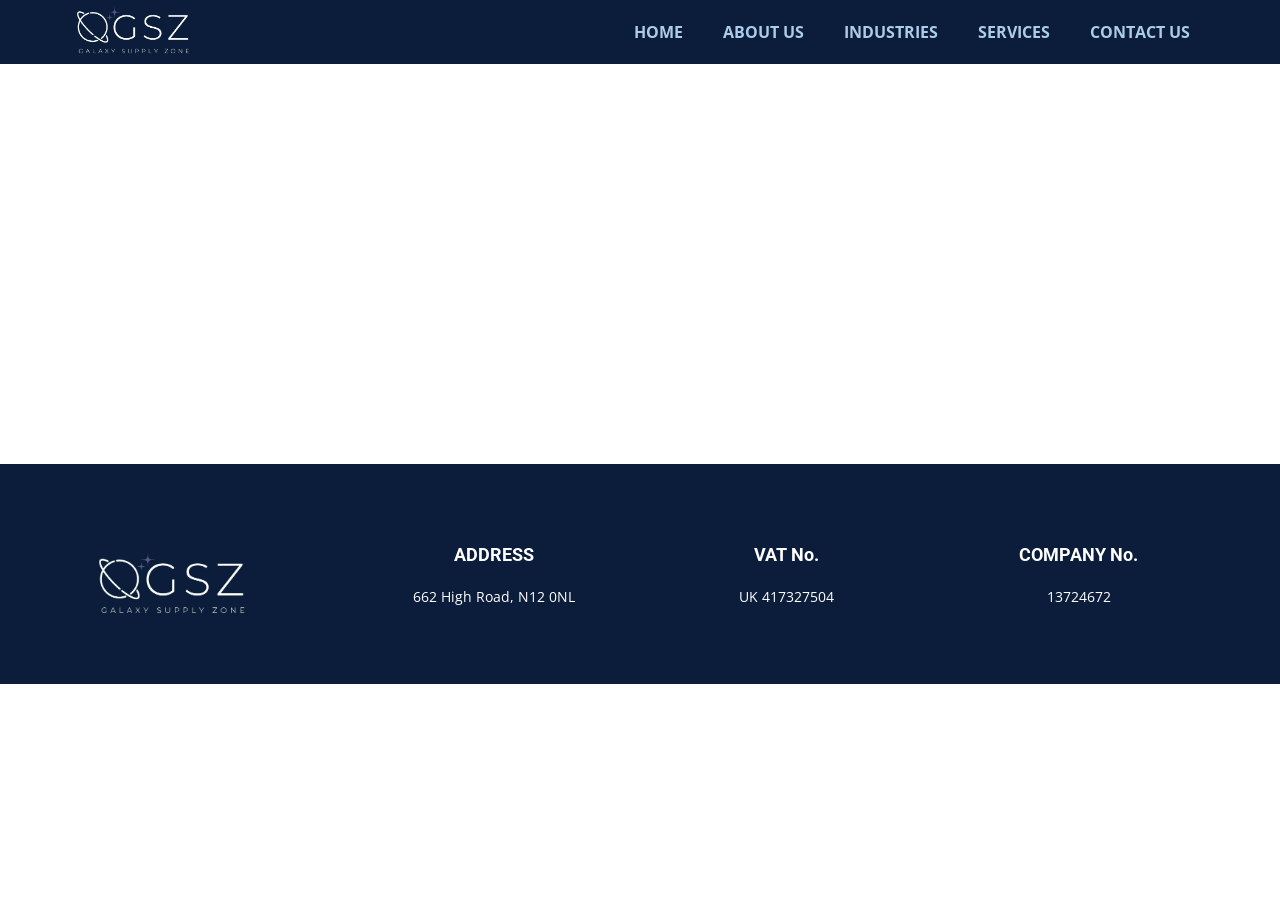
==== About.html @ 260c7884 "wip" ====
<!DOCTYPE html>
<html style="font-size: 16px;" lang="en"><head>
    <meta name="viewport" content="width=device-width, initial-scale=1.0">
    <meta charset="utf-8">
    <meta name="keywords" content="">
    <meta name="description" content="">
    <title>About</title>
    <link rel="stylesheet" href="nicepage.css" media="screen">
<link rel="stylesheet" href="About.css" media="screen">
    <script class="u-script" type="text/javascript" src="jquery.js" defer=""></script>
    <script class="u-script" type="text/javascript" src="nicepage.js" defer=""></script>
    <meta name="generator" content="Nicepage 7.8.18, nicepage.com">
    <link rel="icon" href="images/favicon.png">
    
    
    
    <link id="u-theme-google-font" rel="stylesheet" href="https://fonts.googleapis.com/css?family=Roboto:100,100i,300,300i,400,400i,500,500i,700,700i,900,900i|Open+Sans:300,300i,400,400i,500,500i,600,600i,700,700i,800,800i">
    <script type="application/ld+json">{
		"@context": "http://schema.org",
		"@type": "Organization",
		"name": "GALAXYSZ",
		"logo": "/images/logo-w.png"
}</script>
    <meta name="theme-color" content="#478ac9">
    <meta property="og:title" content="About">
    <meta property="og:description" content="">
    <meta property="og:type" content="website">
  <meta data-intl-tel-input-cdn-path="intlTelInput/"></head>
  <body data-path-to-root="/" data-include-products="false" class="u-body u-xl-mode" data-lang="en"><header class="u-clearfix u-custom-color-1 u-header u-sticky u-sticky-d73c u-header" id="header"><div class="u-clearfix u-sheet u-valign-middle u-sheet-1">
        <a href="#" class="u-image u-logo u-image-1" data-image-width="450" data-image-height="225">
          <img src="/images/logo-w.png" class="u-logo-image u-logo-image-1">
        </a>
        <nav class="u-menu u-menu-one-level u-offcanvas u-menu-1" role="navigation" aria-label="Menu navigation">
          <div class="menu-collapse" style="font-size: 1rem; letter-spacing: 0px; font-weight: 700; text-transform: uppercase;">
            <a class="u-button-style u-custom-left-right-menu-spacing u-custom-padding-bottom u-custom-text-active-color u-custom-text-color u-custom-text-hover-color u-custom-top-bottom-menu-spacing u-hamburger-link u-nav-link u-text-active-palette-1-base u-text-hover-palette-2-base" href="#" tabindex="-1" aria-label="Open menu" aria-controls="4d33">
              <svg class="u-svg-link" viewBox="0 0 24 24"><use xlink:href="#menu-hamburger"></use></svg>
              <svg class="u-svg-content" version="1.1" id="menu-hamburger" viewBox="0 0 16 16" x="0px" y="0px" xmlns:xlink="http://www.w3.org/1999/xlink" xmlns="http://www.w3.org/2000/svg"><g><rect y="1" width="16" height="2"></rect><rect y="7" width="16" height="2"></rect><rect y="13" width="16" height="2"></rect>
</g></svg>
            </a>
          </div>
          <div class="u-custom-menu u-nav-container">
            <ul class="u-nav u-unstyled u-nav-1" role="menubar"><li role="none" class="u-nav-item"><a role="menuitem" class="u-button-style u-nav-link u-text-active-white u-text-hover-custom-color-3 u-text-palette-1-light-2" href="/" style="padding: 10px 20px;">HOME</a>
</li><li role="none" class="u-nav-item"><a tabindex="-1" role="menuitem" class="u-button-style u-nav-link u-text-active-white u-text-hover-custom-color-3 u-text-palette-1-light-2" href="/#sec-b544" data-page-id="429419925" style="padding: 10px 20px;">ABOUT US</a>
</li><li role="none" class="u-nav-item"><a tabindex="-1" role="menuitem" class="u-button-style u-nav-link u-text-active-white u-text-hover-custom-color-3 u-text-palette-1-light-2" href="/#carousel_3b1e" data-page-id="429419925" style="padding: 10px 20px;">INDUSTRIES</a>
</li><li role="none" class="u-nav-item"><a tabindex="-1" role="menuitem" class="u-button-style u-nav-link u-text-active-white u-text-hover-custom-color-3 u-text-palette-1-light-2" href="/#sec-b8fc" data-page-id="429419925" style="padding: 10px 20px;">SERVICES</a>
</li><li role="none" class="u-nav-item"><a tabindex="-1" role="menuitem" class="u-button-style u-nav-link u-text-active-white u-text-hover-custom-color-3 u-text-palette-1-light-2" href="/#sec-d8e9" data-page-id="429419925" style="padding: 10px 20px;">CONTACT US</a>
</li></ul>
          </div>
          <div class="u-custom-menu u-nav-container-collapse" id="4d33" role="region" aria-label="Menu panel">
            <div class="u-black u-container-style u-inner-container-layout u-opacity u-opacity-95 u-sidenav">
              <div class="u-inner-container-layout u-sidenav-overflow">
                <div class="u-menu-close" tabindex="-1" aria-label="Close menu"></div>
                <ul class="u-align-center u-nav u-popupmenu-items u-unstyled u-nav-2" role="menubar"><li role="none" class="u-nav-item"><a role="menuitem" class="u-button-style u-nav-link" href="/">HOME</a>
</li><li role="none" class="u-nav-item"><a tabindex="-1" role="menuitem" class="u-button-style u-nav-link" href="/#sec-b544" data-page-id="429419925">ABOUT US</a>
</li><li role="none" class="u-nav-item"><a tabindex="-1" role="menuitem" class="u-button-style u-nav-link" href="/#carousel_3b1e" data-page-id="429419925">INDUSTRIES</a>
</li><li role="none" class="u-nav-item"><a tabindex="-1" role="menuitem" class="u-button-style u-nav-link" href="/#sec-b8fc" data-page-id="429419925">SERVICES</a>
</li><li role="none" class="u-nav-item"><a tabindex="-1" role="menuitem" class="u-button-style u-nav-link" href="/#sec-d8e9" data-page-id="429419925">CONTACT US</a>
</li></ul>
              </div>
            </div>
            <div class="u-black u-menu-overlay u-opacity u-opacity-70"></div>
          </div>
        </nav>
      </div></header>
    <section class="u-clearfix u-section-1" id="block-1">
      <div class="u-clearfix u-sheet u-sheet-1"></div>
    </section>
    
    
    
    <footer class="u-clearfix u-custom-color-1 u-footer" id="footer"><div class="u-clearfix u-sheet u-sheet-1">
        <div class="data-layout-selected u-clearfix u-expanded-width-lg u-expanded-width-md u-expanded-width-xl u-expanded-width-xs u-gutter-30 u-layout-wrap u-layout-wrap-1">
          <div class="u-gutter-0 u-layout">
            <div class="u-layout-row">
              <div class="u-align-left-sm u-align-left-xl u-align-left-xs u-container-align-center-xs u-container-style u-layout-cell u-left-cell u-size-15 u-size-30-md u-layout-cell-1">
                <div class="u-container-layout u-valign-middle-xs u-valign-top-lg u-valign-top-md u-valign-top-sm u-container-layout-1">
                  <a href="#" class="u-image u-logo u-image-1" data-image-width="450" data-image-height="225">
                    <img src="/images/logo-w.png" class="u-logo-image u-logo-image-1">
                  </a>
                </div>
              </div>
              <div class="u-align-center u-container-style u-layout-cell u-size-15 u-size-30-md u-layout-cell-2">
                <div class="u-container-layout u-valign-middle-xs u-valign-top-lg u-valign-top-md u-valign-top-sm u-valign-top-xl u-container-layout-2">
                  <h6 class="u-custom-font u-heading-font u-text u-text-1">Address </h6>
                  <p class="u-small-text u-text u-text-variant u-text-2">662 High Road, N12 0NL</p>
                </div>
              </div>
              <div class="u-align-center u-container-style u-layout-cell u-size-15 u-size-30-md u-layout-cell-3">
                <div class="u-container-layout u-valign-middle-xs u-valign-top-lg u-valign-top-md u-valign-top-sm u-valign-top-xl u-container-layout-3">
                  <h6 class="u-custom-font u-heading-font u-text u-text-3">VAT No.</h6>
                  <p class="u-small-text u-text u-text-variant u-text-4">UK 417327504</p>
                </div>
              </div>
              <div class="u-align-center u-container-style u-layout-cell u-right-cell u-size-15 u-size-30-md u-layout-cell-4">
                <div class="u-container-layout u-valign-middle-xs u-valign-top-lg u-valign-top-md u-valign-top-sm u-valign-top-xl u-container-layout-4">
                  <h6 class="u-custom-font u-heading-font u-text u-text-5">COMPANY No.</h6>
                  <p class="u-small-text u-text u-text-variant u-text-6"> 13724672</p>
                </div>
              </div>
            </div>
          </div>
        </div>
      </div></footer>
  
</body></html>
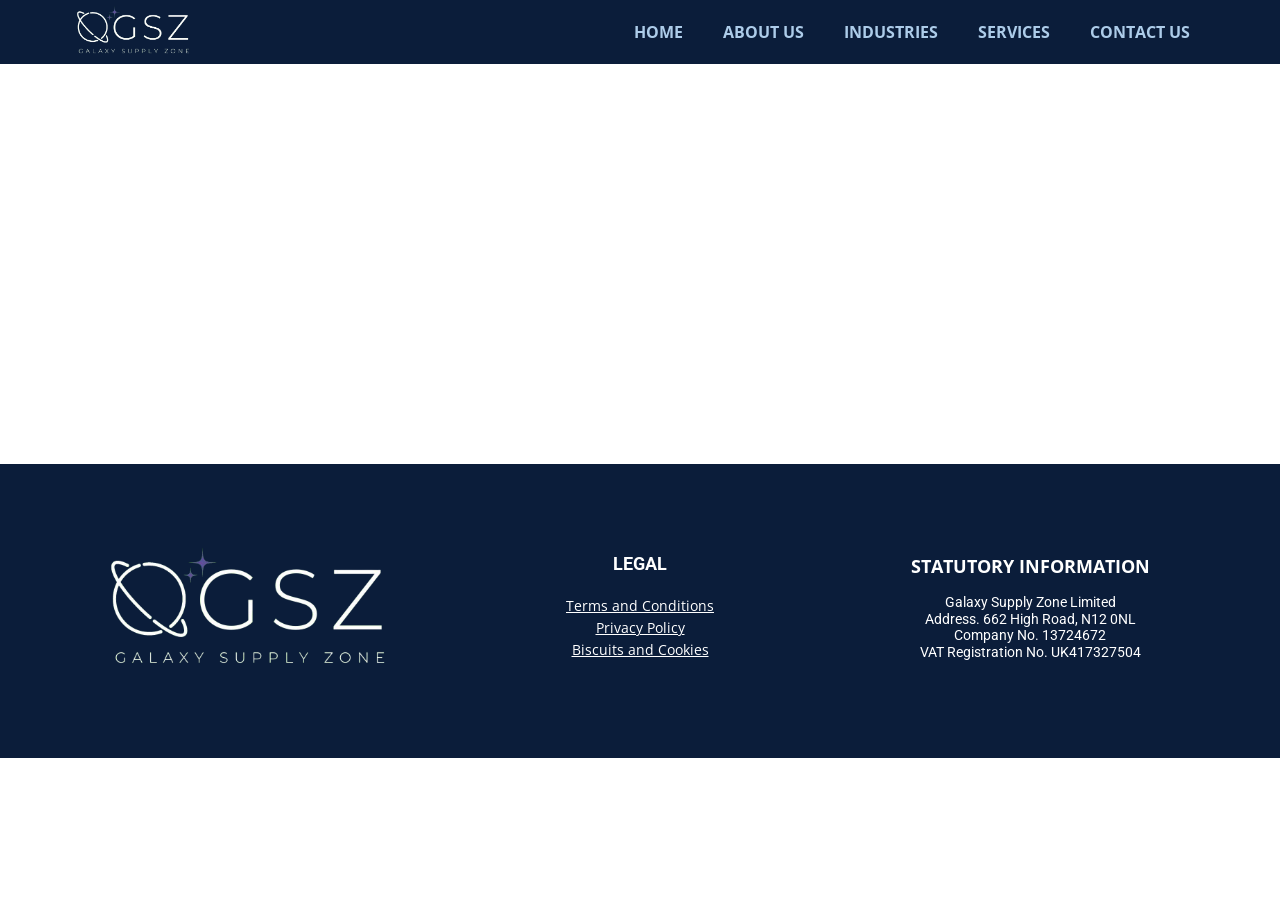
==== commit da13e647: "tsncs n stuff" ====
--- a/About.html
+++ b/About.html
@@ -9,7 +9,7 @@
 <link rel="stylesheet" href="About.css" media="screen">
     <script class="u-script" type="text/javascript" src="jquery.js" defer=""></script>
     <script class="u-script" type="text/javascript" src="nicepage.js" defer=""></script>
-    <meta name="generator" content="Nicepage 7.8.18, nicepage.com">
+    <meta name="generator" content="Nicepage 7.8.23, nicepage.com">
     <link rel="icon" href="images/favicon.png">
     
     
@@ -68,33 +68,34 @@
     
     
     
-    <footer class="u-clearfix u-custom-color-1 u-footer" id="footer"><div class="u-clearfix u-sheet u-sheet-1">
-        <div class="data-layout-selected u-clearfix u-expanded-width-lg u-expanded-width-md u-expanded-width-xl u-expanded-width-xs u-gutter-30 u-layout-wrap u-layout-wrap-1">
+    <footer class="u-clearfix u-custom-color-1 u-footer" id="footer"><div class="u-clearfix u-sheet u-valign-middle u-sheet-1">
+        <div class="data-layout-selected u-clearfix u-expanded-width u-gutter-30 u-layout-wrap u-layout-wrap-1">
           <div class="u-gutter-0 u-layout">
             <div class="u-layout-row">
-              <div class="u-align-left-sm u-align-left-xl u-align-left-xs u-container-align-center-xs u-container-style u-layout-cell u-left-cell u-size-15 u-size-30-md u-layout-cell-1">
-                <div class="u-container-layout u-valign-middle-xs u-valign-top-lg u-valign-top-md u-valign-top-sm u-container-layout-1">
+              <div class="u-align-left u-container-align-center u-container-style u-layout-cell u-shape-rectangle u-size-20 u-layout-cell-1">
+                <div class="u-container-layout u-valign-middle-xl u-valign-middle-xs u-valign-top-lg u-valign-top-md u-valign-top-sm u-container-layout-1">
                   <a href="#" class="u-image u-logo u-image-1" data-image-width="450" data-image-height="225">
                     <img src="/images/logo-w.png" class="u-logo-image u-logo-image-1">
                   </a>
                 </div>
               </div>
-              <div class="u-align-center u-container-style u-layout-cell u-size-15 u-size-30-md u-layout-cell-2">
-                <div class="u-container-layout u-valign-middle-xs u-valign-top-lg u-valign-top-md u-valign-top-sm u-valign-top-xl u-container-layout-2">
-                  <h6 class="u-custom-font u-heading-font u-text u-text-1">Address </h6>
-                  <p class="u-small-text u-text u-text-variant u-text-2">662 High Road, N12 0NL</p>
+              <div class="u-align-center u-container-style u-layout-cell u-shape-rectangle u-size-20 u-layout-cell-2">
+                <div class="u-container-layout u-valign-middle-xs u-valign-top-lg u-valign-top-md u-valign-top-sm u-container-layout-2">
+                  <h6 class="u-custom-font u-heading-font u-text u-text-1">legal</h6>
+                  <p class="u-small-text u-text u-text-variant u-text-2">
+                    <a href="/tsandcs.html" data-page-id="2233729836" class="u-active-none u-border-none u-btn u-button-link u-button-style u-hover-none u-none u-text-body-alt-color u-btn-1" title="tsandcs">Terms and Conditions</a>
+                    <br>
+                    <a href="/Privacy-Policy.html" data-page-id="306850290" class="u-active-none u-border-none u-btn u-button-link u-button-style u-hover-none u-none u-text-body-alt-color u-btn-2" title="Privacy Policy">Privacy Policy</a>
+                    <br>
+                    <a href="/Biscuits-(Cookies)-Policy.html" data-page-id="649216902" class="u-active-none u-border-none u-btn u-button-link u-button-style u-hover-none u-none u-text-body-alt-color u-btn-3" title="Biscuits (Cookies) Policy">Biscuits and Cookies</a>
+                  </p>
                 </div>
               </div>
-              <div class="u-align-center u-container-style u-layout-cell u-size-15 u-size-30-md u-layout-cell-3">
-                <div class="u-container-layout u-valign-middle-xs u-valign-top-lg u-valign-top-md u-valign-top-sm u-valign-top-xl u-container-layout-3">
-                  <h6 class="u-custom-font u-heading-font u-text u-text-3">VAT No.</h6>
-                  <p class="u-small-text u-text u-text-variant u-text-4">UK 417327504</p>
-                </div>
-              </div>
-              <div class="u-align-center u-container-style u-layout-cell u-right-cell u-size-15 u-size-30-md u-layout-cell-4">
-                <div class="u-container-layout u-valign-middle-xs u-valign-top-lg u-valign-top-md u-valign-top-sm u-valign-top-xl u-container-layout-4">
-                  <h6 class="u-custom-font u-heading-font u-text u-text-5">COMPANY No.</h6>
-                  <p class="u-small-text u-text u-text-variant u-text-6"> 13724672</p>
+              <div class="u-align-center u-container-style u-layout-cell u-shape-rectangle u-size-20 u-layout-cell-3">
+                <div class="u-container-layout u-valign-middle-xs u-valign-top-lg u-valign-top-md u-valign-top-sm u-container-layout-3">
+                  <p class="u-text u-text-3"> STATUTORY INFORMATION</p>
+                  <h6 class="u-custom-font u-heading-font u-text u-text-4">Galaxy Supply Zone Limited<br>Address. 662 High Road, N12 0NL<br>Company No.&nbsp;​13724672<br>VAT Registration No. UK417327504
+                  </h6>
                 </div>
               </div>
             </div>
--- a/nicepage.css
+++ b/nicepage.css
@@ -44000,78 +44000,6 @@
         }
 
         a.u-link.u-hover-custom-color-4:hover {
-            color: #c8b8e3 !important;
-        }
-
-        
-        
-        .u-custom-color-5,
-        .u-body.u-custom-color-5,
-        section.u-custom-color-5:before,
-        .u-custom-color-5 > .u-audio-main-layout-wrapper:before,
-        .u-custom-color-5 > .u-container-layout:before,
-        .u-custom-color-5 > .u-inner-container-layout:before,
-        .u-custom-color-5.u-sidenav:before,
-        .u-container-layout.u-container-layout.u-custom-color-5:before,
-        .u-table-alt-custom-color-5 tr:nth-child(even)
-        {
-            color: #111111;
-            background-color: #c8b8e3;
-        }
-
-        .u-input.u-custom-color-5,
-        .u-field-input.u-custom-color-5,
-        .u-button-style.u-custom-color-5,
-        .u-button-style.u-custom-color-5[class*="u-border-"]
-        {
-            color: #111111 !important;
-            background-color: #c8b8e3 !important;
-        }
-
-        .u-button-style.u-custom-color-5:hover,
-        .u-button-style.u-custom-color-5[class*="u-border-"]:hover,
-        .u-button-style.u-custom-color-5:focus,
-        .u-button-style.u-custom-color-5[class*="u-border-"]:focus,
-        .u-button-style.u-button-style.u-custom-color-5:active,
-        .u-button-style.u-button-style.u-custom-color-5[class*="u-border-"]:active,
-        .u-button-style.u-button-style.u-custom-color-5.active,
-        .u-button-style.u-button-style.u-custom-color-5[class*="u-border-"].active,
-        li.active > .u-button-style.u-button-style.u-custom-color-5,
-        li.active > .u-button-style.u-button-style.u-custom-color-5[class*="u-border-"]
-        {
-            color: #111111 !important;
-            background-color: #b19bd7 !important;
-        }
-
-        .u-hover-custom-color-5:hover,
-        .u-hover-custom-color-5[class*="u-border-"]:hover,
-        .u-hover-custom-color-5:focus,
-        .u-hover-custom-color-5[class*="u-border-"]:focus,
-        .u-active-custom-color-5.u-active.u-active,
-        .u-active-custom-color-5[class*="u-border-"].u-active.u-active,
-        a.u-button-style.u-hover-custom-color-5:hover,
-        a.u-button-style.u-hover-custom-color-5.hover,
-        a.u-button-style.u-hover-custom-color-5[class*="u-border-"]:hover,
-        a.u-button-style.u-hover-custom-color-5[class*="u-border-"].hover,
-        a.u-button-style:hover > .u-hover-custom-color-5,
-        a.u-button-style:hover > .u-hover-custom-color-5[class*="u-border-"],
-        a.u-button-style.u-hover-custom-color-5:focus,
-        a.u-button-style.u-hover-custom-color-5[class*="u-border-"]:focus,
-        a.u-button-style.u-button-style.u-active-custom-color-5:active,
-        a.u-button-style.u-button-style.u-active-custom-color-5[class*="u-border-"]:active,
-        a.u-button-style.u-button-style.u-active-custom-color-5.active,
-        a.u-button-style.u-button-style.u-active-custom-color-5[class*="u-border-"].active,
-        a.u-button-style.u-button-style.active > .u-active-custom-color-5,
-        a.u-button-style.u-button-style.active > .u-active-custom-color-5[class*="u-border-"],
-        li.active > a.u-button-style.u-button-style.u-active-custom-color-5,
-        li.active > a.u-button-style.u-button-style.u-active-custom-color-5[class*="u-border-"],
-        input.u-field-input.u-field-input.u-active-custom-color-5:checked
-        {
-            color: #111111 !important;
-            background-color: #c8b8e3 !important;
-        }
-
-        a.u-link.u-hover-custom-color-5:hover {
             color: #c8b8e3 !important;
         }
 
@@ -44493,57 +44421,6 @@
         }
 
         .u-link.u-border-custom-color-4[class*="u-border-"]:hover
-        {
-            border-color: #b19bd7 !important;
-        }
-        
-        
-        .u-border-custom-color-5,
-        .u-border-custom-color-5.u-input,
-        .u-border-custom-color-5.u-field-input.u-field-input,
-        .u-separator-custom-color-5:after
-        {
-            border-color: #c8b8e3;
-            stroke: #c8b8e3;
-        }
-
-        .u-button-style.u-border-custom-color-5
-        {
-            border-color: #c8b8e3 !important;
-            color: #c8b8e3 !important;
-            background-color: transparent !important;
-        }
-
-        .u-button-style.u-border-custom-color-5:hover,
-        .u-button-style.u-border-custom-color-5:focus
-        {
-            border-color: transparent !important;
-            color: #b19bd7 !important;
-            background-color: transparent !important;
-        }
-
-        .u-border-hover-custom-color-5:hover,
-        .u-border-hover-custom-color-5:focus,
-        .u-border-active-custom-color-5.u-active.u-active,
-        a.u-button-style.u-border-hover-custom-color-5:hover,
-        a.u-button-style:hover > .u-border-hover-custom-color-5,
-        a.u-button-style.u-border-hover-custom-color-5:focus,
-        a.u-button-style.u-button-style.u-border-active-custom-color-5:active,
-        a.u-button-style.u-button-style.u-border-active-custom-color-5.active,
-        a.u-button-style.u-button-style.active > .u-border-active-custom-color-5,
-        li.active > a.u-button-style.u-button-style.u-border-active-custom-color-5,
-        input.u-field-input.u-field-input.u-border-active-custom-color-5:checked
-        {
-            color: #c8b8e3 !important;
-            border-color: #c8b8e3 !important;
-        }
-
-        .u-link.u-border-custom-color-5[class*="u-border-"]
-        {
-            border-color: #c8b8e3 !important;
-        }
-
-        .u-link.u-border-custom-color-5[class*="u-border-"]:hover
         {
             border-color: #b19bd7 !important;
         }
@@ -45018,86 +44895,6 @@
         }
 
         a.u-link.u-text-hover-custom-color-4:hover
-        {
-            color: #c8b8e3 !important;
-        }
-        
-        
-        .u-text-custom-color-5,
-        .u-input.u-text-custom-color-5,
-        .u-input.u-text-custom-color-5[class*="u-border-"],
-        li.active > a.u-button-style.u-text-custom-color-5,
-        li.active > a.u-button-style.u-text-custom-color-5[class*="u-border-"],
-        a.u-button-style.u-text-custom-color-5,
-        a.u-button-style.u-text-custom-color-5[class*="u-border-"]
-        {
-            color: #c8b8e3 !important;
-            
-            
-            
-        }
-
-        a.u-button-style.u-text-custom-color-5:hover,
-        a.u-button-style.u-text-custom-color-5[class*="u-border-"]:hover,
-        a.u-button-style.u-text-custom-color-5:focus,
-        a.u-button-style.u-text-custom-color-5[class*="u-border-"]:focus,
-        a.u-button-style.u-button-style.u-text-custom-color-5:active,
-        a.u-button-style.u-button-style.u-text-custom-color-5[class*="u-border-"]:active,
-        a.u-button-style.u-button-style.u-text-custom-color-5.active,
-        a.u-button-style.u-button-style.u-text-custom-color-5[class*="u-border-"].active
-        {
-            color: #b19bd7 !important;
-        }
-
-        /* hover */
-        a.u-button-style:hover > .u-text-hover-custom-color-5,
-        a.u-button-style:hover > .u-text-hover-custom-color-5[class*="u-border-"],
-        a.u-button-style.u-button-style.u-text-hover-custom-color-5:hover,
-        a.u-button-style.u-button-style.u-text-hover-custom-color-5[class*="u-border-"]:hover,
-        a.u-button-style.u-button-style.u-button-style.u-text-hover-custom-color-5.active,
-        a.u-button-style.u-button-style.u-button-style.u-text-hover-custom-color-5[class*="u-border-"].active,
-        a.u-button-style.u-button-style.u-button-style.u-text-hover-custom-color-5:active,
-        a.u-button-style.u-button-style.u-button-style.u-text-hover-custom-color-5[class*="u-border-"]:active,
-        a.u-button-style.u-button-style.u-text-hover-custom-color-5:focus,
-        a.u-button-style.u-button-style.u-text-hover-custom-color-5[class*="u-border-"]:focus,
-        /* active */
-        a.u-button-style.u-button-style.u-button-style.u-button-style.u-text-active-custom-color-5:active,
-        a.u-button-style.u-button-style.u-button-style.u-button-style.u-text-active-custom-color-5[class*="u-border-"]:active,
-        a.u-button-style.u-button-style.u-button-style.u-button-style.u-text-active-custom-color-5.active,
-        a.u-button-style.u-button-style.u-button-style.u-button-style.u-text-active-custom-color-5[class*="u-border-"].active,
-        a.u-button-style.u-button-style.active > .u-text-active-custom-color-5,
-        a.u-button-style.u-button-style.active > .u-text-active-custom-color-5[class*="u-border-"],
-        :not(.level-2) > .u-nav > .u-nav-item > a.u-nav-link.u-text-hover-custom-color-5:hover,
-        :not(.level-2) > .u-nav > .u-nav-item > a.u-nav-link.u-nav-link.u-text-active-custom-color-5.active,
-        .u-text-hover-custom-color-5.u-language-url:hover,
-        .u-text-hover-custom-color-5 .u-language-url:hover,
-        .u-text-hover-custom-color-5.u-carousel-control:hover,
-        .u-text-hover-custom-color-5.u-gallery-nav:hover,
-        .u-popupmenu-items.u-text-hover-custom-color-5 .u-nav-link:hover,
-        .u-popupmenu-items.u-popupmenu-items.u-text-active-custom-color-5 .u-nav-link.active,
-        .u-calendar-time-list .u-calendar-time-slot.u-text-hover-custom-color-5:hover,
-        .u-calendar-time-list .u-calendar-time-slot.u-text-active-custom-color-5.u-active
-        {
-            color: #c8b8e3 !important;
-        }
-
-        .u-text-custom-color-5 .u-svg-link,
-        .u-text-hover-custom-color-5:hover .u-svg-link,
-        .u-text-hover-custom-color-5:focus .u-svg-link,
-        .u-text-active-custom-color-5:active .u-svg-link.u-svg-link,
-        .u-button-style:hover > .u-text-hover-custom-color-5 .u-svg-link,
-        .u-button-style.u-button-style:active > .u-text-active-custom-color-5 .u-svg-link,
-        .u-button-style.u-button-style.active > .u-text-active-custom-color-5 .u-svg-link
-        {
-            fill: #c8b8e3;
-        }
-
-        .u-link.u-text-custom-color-5:hover
-        {
-            color: #b19bd7 !important;
-        }
-
-        a.u-link.u-text-hover-custom-color-5:hover
         {
             color: #c8b8e3 !important;
         }
@@ -46001,27 +45798,26 @@
 }
 
 .u-footer .u-sheet-1 {
-  min-height: 220px;
+  min-height: 294px;
 }
 
 .u-footer .u-layout-wrap-1 {
-  margin: 60px auto 20px 0;
+  margin-top: 49px;
+  margin-bottom: 49px;
 }
 
 .u-footer .u-layout-cell-1 {
-  min-height: 131px;
+  min-height: 185px;
 }
 
 .u-footer .u-container-layout-1 {
-  padding-right: 25px;
-  padding-top: 20px;
-  padding-bottom: 20px;
+  padding: 0;
 }
 
 .u-footer .u-image-1 {
-  height: 83px;
-  width: 166px;
-  margin: 0 auto 0 20px;
+  height: 156px;
+  width: 312px;
+  margin: 0 auto;
 }
 
 .u-footer .u-logo-image-1 {
@@ -46030,8 +45826,7 @@
 }
 
 .u-footer .u-layout-cell-2 {
-  min-height: 131px;
-  background-image: none;
+  min-height: 185px;
 }
 
 .u-footer .u-container-layout-2 {
@@ -46048,9 +45843,26 @@
   margin: 20px 0 0;
 }
 
+.u-footer .u-btn-1 {
+  background-image: none;
+  text-decoration: underline !important;
+  padding: 0;
+}
+
+.u-footer .u-btn-2 {
+  background-image: none;
+  text-decoration: underline !important;
+  padding: 0;
+}
+
+.u-footer .u-btn-3 {
+  background-image: none;
+  text-decoration: underline !important;
+  padding: 0;
+}
+
 .u-footer .u-layout-cell-3 {
-  min-height: 131px;
-  background-image: none;
+  min-height: 185px;
 }
 
 .u-footer .u-container-layout-3 {
@@ -46059,34 +45871,21 @@
 
 .u-footer .u-text-3 {
   font-weight: 700;
-  margin: 0;
+  margin: -1px 0 0;
 }
 
 .u-footer .u-text-4 {
-  margin: 20px 0 0;
-}
+  font-size: 0.875rem;
+  font-weight: 400;
+  margin: 13px 0 0;
+}
+@media (max-width: 1199px) {
+  .u-footer .u-sheet-1 {
+    min-height: 197px;
+  }
 
-.u-footer .u-layout-cell-4 {
-  min-height: 131px;
-  background-image: none;
-}
-
-.u-footer .u-container-layout-4 {
-  padding: 20px 30px;
-}
-
-.u-footer .u-text-5 {
-  font-weight: 700;
-  margin: 0;
-}
-
-.u-footer .u-text-6 {
-  margin: 20px 0 0;
-}
-@media (max-width: 1199px) {
-  .u-footer .u-layout-wrap-1 {
-    margin-right: initial;
-    margin-left: initial;
+  .u-footer .u-layout-cell-1 {
+    min-height: 131px;
   }
 
   .u-footer .u-container-layout-1 {
@@ -46095,8 +45894,11 @@
 
   .u-footer .u-image-1 {
     margin-left: 16px;
-    height: 83px;
-    width: 166px;
+    width: 312px;
+  }
+
+  .u-footer .u-layout-cell-2 {
+    min-height: 131px;
   }
 
   .u-footer .u-container-layout-2 {
@@ -46109,17 +45911,35 @@
     margin-right: 0;
   }
 
+  .u-footer .u-text-2 {
+    margin-left: 0;
+    margin-right: 0;
+  }
+
+  .u-footer .u-layout-cell-3 {
+    min-height: 153px;
+  }
+
   .u-footer .u-container-layout-3 {
     padding-left: 25px;
     padding-right: 25px;
   }
 
-  .u-footer .u-container-layout-4 {
-    padding-left: 25px;
-    padding-right: 25px;
+  .u-footer .u-text-3 {
+    margin-left: 0;
+    margin-right: 0;
+  }
+
+  .u-footer .u-text-4 {
+    margin-left: 0;
+    margin-right: 0;
   }
 }
 @media (max-width: 991px) {
+  .u-footer .u-sheet-1 {
+    min-height: 189px;
+  }
+
   .u-footer .u-layout-cell-1 {
     min-height: 165px;
   }
@@ -46137,36 +45957,30 @@
     padding-right: 30px;
   }
 
+  .u-footer .u-layout-cell-3 {
+    min-height: 100px;
+  }
+
   .u-footer .u-container-layout-3 {
     padding-left: 30px;
     padding-right: 30px;
   }
-
-  .u-footer .u-container-layout-4 {
-    padding-left: 30px;
-    padding-right: 30px;
-  }
 }
 @media (max-width: 767px) {
-  .u-footer .u-sheet-1 {
-    min-height: 221px;
-  }
-
-  .u-footer .u-layout-wrap-1 {
-    margin-right: auto;
-    margin-left: 0;
-  }
-
   .u-footer .u-layout-cell-1 {
-    min-height: NaNpx;
+    min-height: 263px;
   }
 
   .u-footer .u-container-layout-1 {
-    padding-right: 10px;
+    padding-right: 0;
   }
 
   .u-footer .u-image-1 {
     margin-left: 9px;
+  }
+
+  .u-footer .u-layout-cell-2 {
+    min-height: 100px;
   }
 
   .u-footer .u-container-layout-2 {
@@ -46178,20 +45992,18 @@
     padding-left: 10px;
     padding-right: 10px;
   }
-
-  .u-footer .u-container-layout-4 {
-    padding-left: 10px;
-    padding-right: 10px;
-  }
 }
 @media (max-width: 575px) {
-  .u-footer .u-layout-wrap-1 {
-    margin-right: initial;
-    margin-left: initial;
+  .u-footer .u-layout-cell-1 {
+    min-height: NaNpx;
   }
 
   .u-footer .u-image-1 {
     margin-left: auto;
+  }
+
+  .u-footer .u-layout-cell-2 {
+    min-height: 131px;
   }
 }
 
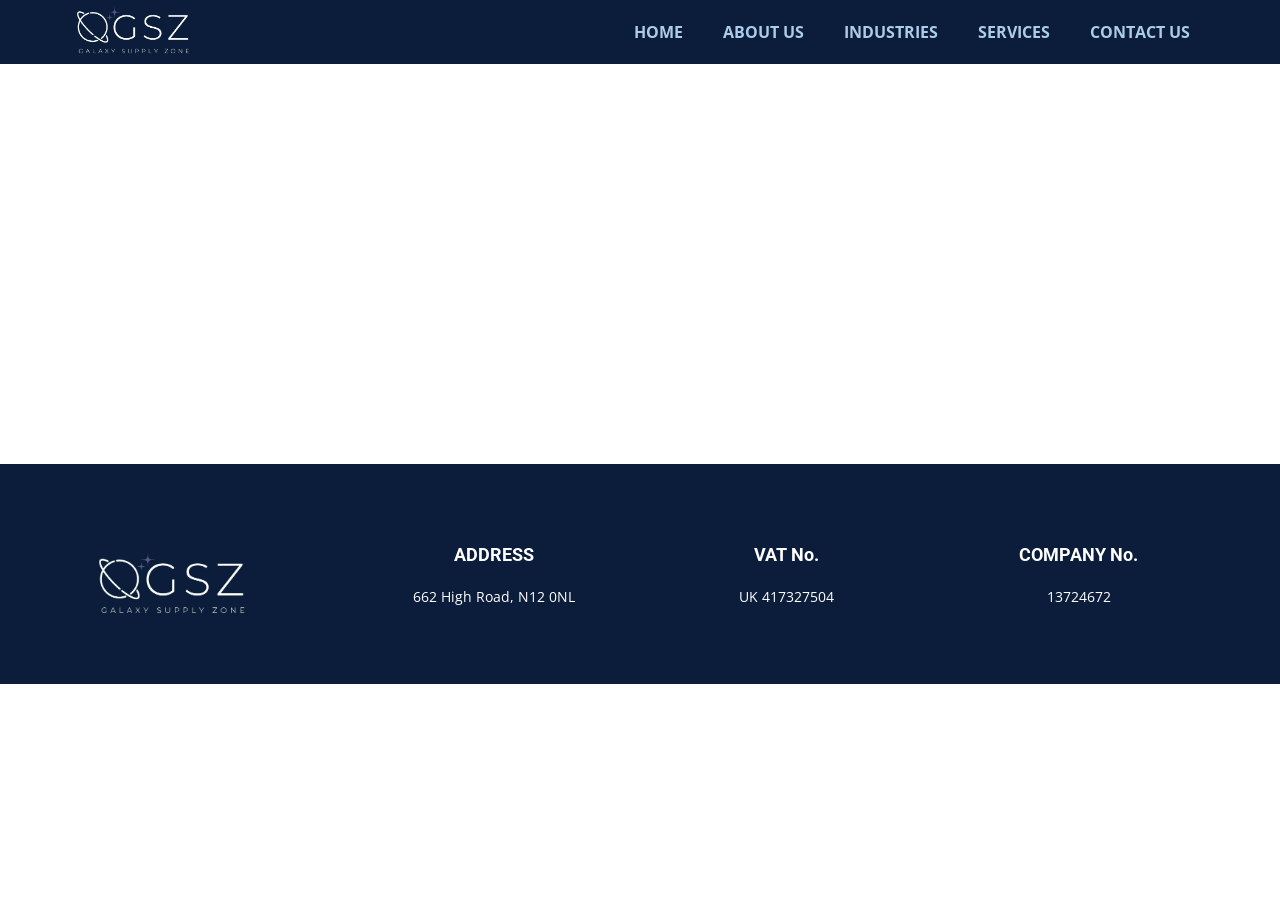
==== commit a2ea67bc: "trying" ====
--- a/About.html
+++ b/About.html
@@ -19,16 +19,16 @@
 		"@context": "http://schema.org",
 		"@type": "Organization",
 		"name": "GALAXYSZ",
-		"logo": "/images/logo-w.png"
+		"logo": "images/logo-w.png"
 }</script>
     <meta name="theme-color" content="#478ac9">
     <meta property="og:title" content="About">
     <meta property="og:description" content="">
     <meta property="og:type" content="website">
   <meta data-intl-tel-input-cdn-path="intlTelInput/"></head>
-  <body data-path-to-root="/" data-include-products="false" class="u-body u-xl-mode" data-lang="en"><header class="u-clearfix u-custom-color-1 u-header u-sticky u-sticky-d73c u-header" id="header"><div class="u-clearfix u-sheet u-valign-middle u-sheet-1">
+  <body data-path-to-root="./" data-include-products="false" class="u-body u-xl-mode" data-lang="en"><header class="u-clearfix u-custom-color-1 u-header u-sticky u-sticky-d73c u-header" id="header"><div class="u-clearfix u-sheet u-valign-middle u-sheet-1">
         <a href="#" class="u-image u-logo u-image-1" data-image-width="450" data-image-height="225">
-          <img src="/images/logo-w.png" class="u-logo-image u-logo-image-1">
+          <img src="images/logo-w.png" class="u-logo-image u-logo-image-1">
         </a>
         <nav class="u-menu u-menu-one-level u-offcanvas u-menu-1" role="navigation" aria-label="Menu navigation">
           <div class="menu-collapse" style="font-size: 1rem; letter-spacing: 0px; font-weight: 700; text-transform: uppercase;">
@@ -39,22 +39,22 @@
             </a>
           </div>
           <div class="u-custom-menu u-nav-container">
-            <ul class="u-nav u-unstyled u-nav-1" role="menubar"><li role="none" class="u-nav-item"><a role="menuitem" class="u-button-style u-nav-link u-text-active-white u-text-hover-custom-color-3 u-text-palette-1-light-2" href="/" style="padding: 10px 20px;">HOME</a>
-</li><li role="none" class="u-nav-item"><a tabindex="-1" role="menuitem" class="u-button-style u-nav-link u-text-active-white u-text-hover-custom-color-3 u-text-palette-1-light-2" href="/#sec-b544" data-page-id="429419925" style="padding: 10px 20px;">ABOUT US</a>
-</li><li role="none" class="u-nav-item"><a tabindex="-1" role="menuitem" class="u-button-style u-nav-link u-text-active-white u-text-hover-custom-color-3 u-text-palette-1-light-2" href="/#carousel_3b1e" data-page-id="429419925" style="padding: 10px 20px;">INDUSTRIES</a>
-</li><li role="none" class="u-nav-item"><a tabindex="-1" role="menuitem" class="u-button-style u-nav-link u-text-active-white u-text-hover-custom-color-3 u-text-palette-1-light-2" href="/#sec-b8fc" data-page-id="429419925" style="padding: 10px 20px;">SERVICES</a>
-</li><li role="none" class="u-nav-item"><a tabindex="-1" role="menuitem" class="u-button-style u-nav-link u-text-active-white u-text-hover-custom-color-3 u-text-palette-1-light-2" href="/#sec-d8e9" data-page-id="429419925" style="padding: 10px 20px;">CONTACT US</a>
+            <ul class="u-nav u-unstyled u-nav-1" role="menubar"><li role="none" class="u-nav-item"><a role="menuitem" class="u-button-style u-nav-link u-text-active-white u-text-hover-custom-color-3 u-text-palette-1-light-2" href="./" style="padding: 10px 20px;">HOME</a>
+</li><li role="none" class="u-nav-item"><a tabindex="-1" role="menuitem" class="u-button-style u-nav-link u-text-active-white u-text-hover-custom-color-3 u-text-palette-1-light-2" href="./#sec-b544" data-page-id="429419925" style="padding: 10px 20px;">ABOUT US</a>
+</li><li role="none" class="u-nav-item"><a tabindex="-1" role="menuitem" class="u-button-style u-nav-link u-text-active-white u-text-hover-custom-color-3 u-text-palette-1-light-2" href="./#carousel_3b1e" data-page-id="429419925" style="padding: 10px 20px;">INDUSTRIES</a>
+</li><li role="none" class="u-nav-item"><a tabindex="-1" role="menuitem" class="u-button-style u-nav-link u-text-active-white u-text-hover-custom-color-3 u-text-palette-1-light-2" href="./#sec-b8fc" data-page-id="429419925" style="padding: 10px 20px;">SERVICES</a>
+</li><li role="none" class="u-nav-item"><a tabindex="-1" role="menuitem" class="u-button-style u-nav-link u-text-active-white u-text-hover-custom-color-3 u-text-palette-1-light-2" href="./#sec-d8e9" data-page-id="429419925" style="padding: 10px 20px;">CONTACT US</a>
 </li></ul>
           </div>
           <div class="u-custom-menu u-nav-container-collapse" id="4d33" role="region" aria-label="Menu panel">
             <div class="u-black u-container-style u-inner-container-layout u-opacity u-opacity-95 u-sidenav">
               <div class="u-inner-container-layout u-sidenav-overflow">
                 <div class="u-menu-close" tabindex="-1" aria-label="Close menu"></div>
-                <ul class="u-align-center u-nav u-popupmenu-items u-unstyled u-nav-2" role="menubar"><li role="none" class="u-nav-item"><a role="menuitem" class="u-button-style u-nav-link" href="/">HOME</a>
-</li><li role="none" class="u-nav-item"><a tabindex="-1" role="menuitem" class="u-button-style u-nav-link" href="/#sec-b544" data-page-id="429419925">ABOUT US</a>
-</li><li role="none" class="u-nav-item"><a tabindex="-1" role="menuitem" class="u-button-style u-nav-link" href="/#carousel_3b1e" data-page-id="429419925">INDUSTRIES</a>
-</li><li role="none" class="u-nav-item"><a tabindex="-1" role="menuitem" class="u-button-style u-nav-link" href="/#sec-b8fc" data-page-id="429419925">SERVICES</a>
-</li><li role="none" class="u-nav-item"><a tabindex="-1" role="menuitem" class="u-button-style u-nav-link" href="/#sec-d8e9" data-page-id="429419925">CONTACT US</a>
+                <ul class="u-align-center u-nav u-popupmenu-items u-unstyled u-nav-2" role="menubar"><li role="none" class="u-nav-item"><a role="menuitem" class="u-button-style u-nav-link" href="./">HOME</a>
+</li><li role="none" class="u-nav-item"><a tabindex="-1" role="menuitem" class="u-button-style u-nav-link" href="./#sec-b544" data-page-id="429419925">ABOUT US</a>
+</li><li role="none" class="u-nav-item"><a tabindex="-1" role="menuitem" class="u-button-style u-nav-link" href="./#carousel_3b1e" data-page-id="429419925">INDUSTRIES</a>
+</li><li role="none" class="u-nav-item"><a tabindex="-1" role="menuitem" class="u-button-style u-nav-link" href="./#sec-b8fc" data-page-id="429419925">SERVICES</a>
+</li><li role="none" class="u-nav-item"><a tabindex="-1" role="menuitem" class="u-button-style u-nav-link" href="./#sec-d8e9" data-page-id="429419925">CONTACT US</a>
 </li></ul>
               </div>
             </div>
@@ -68,34 +68,33 @@
     
     
     
-    <footer class="u-clearfix u-custom-color-1 u-footer" id="footer"><div class="u-clearfix u-sheet u-valign-middle u-sheet-1">
-        <div class="data-layout-selected u-clearfix u-expanded-width u-gutter-30 u-layout-wrap u-layout-wrap-1">
+    <footer class="u-clearfix u-custom-color-1 u-footer" id="footer"><div class="u-clearfix u-sheet u-sheet-1">
+        <div class="data-layout-selected u-clearfix u-expanded-width-lg u-expanded-width-md u-expanded-width-xl u-expanded-width-xs u-gutter-30 u-layout-wrap u-layout-wrap-1">
           <div class="u-gutter-0 u-layout">
             <div class="u-layout-row">
-              <div class="u-align-left u-container-align-center u-container-style u-layout-cell u-shape-rectangle u-size-20 u-layout-cell-1">
-                <div class="u-container-layout u-valign-middle-xl u-valign-middle-xs u-valign-top-lg u-valign-top-md u-valign-top-sm u-container-layout-1">
+              <div class="u-align-left-sm u-align-left-xl u-align-left-xs u-container-align-center-xs u-container-style u-layout-cell u-left-cell u-size-15 u-size-30-md u-layout-cell-1">
+                <div class="u-container-layout u-valign-middle-xs u-valign-top-lg u-valign-top-md u-valign-top-sm u-container-layout-1">
                   <a href="#" class="u-image u-logo u-image-1" data-image-width="450" data-image-height="225">
-                    <img src="/images/logo-w.png" class="u-logo-image u-logo-image-1">
+                    <img src="images/logo-w.png" class="u-logo-image u-logo-image-1">
                   </a>
                 </div>
               </div>
-              <div class="u-align-center u-container-style u-layout-cell u-shape-rectangle u-size-20 u-layout-cell-2">
-                <div class="u-container-layout u-valign-middle-xs u-valign-top-lg u-valign-top-md u-valign-top-sm u-container-layout-2">
-                  <h6 class="u-custom-font u-heading-font u-text u-text-1">legal</h6>
-                  <p class="u-small-text u-text u-text-variant u-text-2">
-                    <a href="/tsandcs.html" data-page-id="2233729836" class="u-active-none u-border-none u-btn u-button-link u-button-style u-hover-none u-none u-text-body-alt-color u-btn-1" title="tsandcs">Terms and Conditions</a>
-                    <br>
-                    <a href="/Privacy-Policy.html" data-page-id="306850290" class="u-active-none u-border-none u-btn u-button-link u-button-style u-hover-none u-none u-text-body-alt-color u-btn-2" title="Privacy Policy">Privacy Policy</a>
-                    <br>
-                    <a href="/Biscuits-(Cookies)-Policy.html" data-page-id="649216902" class="u-active-none u-border-none u-btn u-button-link u-button-style u-hover-none u-none u-text-body-alt-color u-btn-3" title="Biscuits (Cookies) Policy">Biscuits and Cookies</a>
-                  </p>
+              <div class="u-align-center u-container-align-center u-container-style u-layout-cell u-size-15 u-size-30-md u-layout-cell-2">
+                <div class="u-container-layout u-valign-middle-xs u-valign-top-lg u-valign-top-md u-valign-top-sm u-valign-top-xl u-container-layout-2">
+                  <h6 class="u-custom-font u-heading-font u-text u-text-1">Address </h6>
+                  <p class="u-small-text u-text u-text-variant u-text-2">662 High Road, N12 0NL</p>
                 </div>
               </div>
-              <div class="u-align-center u-container-style u-layout-cell u-shape-rectangle u-size-20 u-layout-cell-3">
-                <div class="u-container-layout u-valign-middle-xs u-valign-top-lg u-valign-top-md u-valign-top-sm u-container-layout-3">
-                  <p class="u-text u-text-3"> STATUTORY INFORMATION</p>
-                  <h6 class="u-custom-font u-heading-font u-text u-text-4">Galaxy Supply Zone Limited<br>Address. 662 High Road, N12 0NL<br>Company No.&nbsp;​13724672<br>VAT Registration No. UK417327504
-                  </h6>
+              <div class="u-align-center u-container-align-center u-container-style u-layout-cell u-size-15 u-size-30-md u-layout-cell-3">
+                <div class="u-container-layout u-valign-middle-xs u-valign-top-lg u-valign-top-md u-valign-top-sm u-valign-top-xl u-container-layout-3">
+                  <h6 class="u-custom-font u-heading-font u-text u-text-3">VAT No.</h6>
+                  <p class="u-small-text u-text u-text-variant u-text-4">UK 417327504</p>
+                </div>
+              </div>
+              <div class="u-align-center u-container-align-center u-container-style u-layout-cell u-right-cell u-size-15 u-size-30-md u-layout-cell-4">
+                <div class="u-container-layout u-valign-middle-xs u-valign-top-lg u-valign-top-md u-valign-top-sm u-valign-top-xl u-container-layout-4">
+                  <h6 class="u-custom-font u-heading-font u-text u-text-5">COMPANY No.</h6>
+                  <p class="u-small-text u-text u-text-variant u-text-6"> 13724672</p>
                 </div>
               </div>
             </div>
--- a/nicepage.css
+++ b/nicepage.css
@@ -45798,26 +45798,27 @@
 }
 
 .u-footer .u-sheet-1 {
-  min-height: 294px;
+  min-height: 220px;
 }
 
 .u-footer .u-layout-wrap-1 {
-  margin-top: 49px;
-  margin-bottom: 49px;
+  margin: 60px auto 20px 0;
 }
 
 .u-footer .u-layout-cell-1 {
-  min-height: 185px;
+  min-height: 131px;
 }
 
 .u-footer .u-container-layout-1 {
-  padding: 0;
+  padding-right: 25px;
+  padding-top: 20px;
+  padding-bottom: 20px;
 }
 
 .u-footer .u-image-1 {
-  height: 156px;
-  width: 312px;
-  margin: 0 auto;
+  height: 83px;
+  width: 166px;
+  margin: 0 auto 0 20px;
 }
 
 .u-footer .u-logo-image-1 {
@@ -45826,7 +45827,8 @@
 }
 
 .u-footer .u-layout-cell-2 {
-  min-height: 185px;
+  min-height: 131px;
+  background-image: none;
 }
 
 .u-footer .u-container-layout-2 {
@@ -45843,26 +45845,9 @@
   margin: 20px 0 0;
 }
 
-.u-footer .u-btn-1 {
+.u-footer .u-layout-cell-3 {
+  min-height: 131px;
   background-image: none;
-  text-decoration: underline !important;
-  padding: 0;
-}
-
-.u-footer .u-btn-2 {
-  background-image: none;
-  text-decoration: underline !important;
-  padding: 0;
-}
-
-.u-footer .u-btn-3 {
-  background-image: none;
-  text-decoration: underline !important;
-  padding: 0;
-}
-
-.u-footer .u-layout-cell-3 {
-  min-height: 185px;
 }
 
 .u-footer .u-container-layout-3 {
@@ -45871,21 +45856,34 @@
 
 .u-footer .u-text-3 {
   font-weight: 700;
-  margin: -1px 0 0;
+  margin: 0;
 }
 
 .u-footer .u-text-4 {
-  font-size: 0.875rem;
-  font-weight: 400;
-  margin: 13px 0 0;
+  margin: 20px 0 0;
+}
+
+.u-footer .u-layout-cell-4 {
+  min-height: 131px;
+  background-image: none;
+}
+
+.u-footer .u-container-layout-4 {
+  padding: 20px 30px;
+}
+
+.u-footer .u-text-5 {
+  font-weight: 700;
+  margin: 0;
+}
+
+.u-footer .u-text-6 {
+  margin: 20px 0 0;
 }
 @media (max-width: 1199px) {
-  .u-footer .u-sheet-1 {
-    min-height: 197px;
-  }
-
-  .u-footer .u-layout-cell-1 {
-    min-height: 131px;
+  .u-footer .u-layout-wrap-1 {
+    margin-right: initial;
+    margin-left: initial;
   }
 
   .u-footer .u-container-layout-1 {
@@ -45894,11 +45892,8 @@
 
   .u-footer .u-image-1 {
     margin-left: 16px;
-    width: 312px;
-  }
-
-  .u-footer .u-layout-cell-2 {
-    min-height: 131px;
+    height: 83px;
+    width: 166px;
   }
 
   .u-footer .u-container-layout-2 {
@@ -45911,35 +45906,17 @@
     margin-right: 0;
   }
 
-  .u-footer .u-text-2 {
-    margin-left: 0;
-    margin-right: 0;
-  }
-
-  .u-footer .u-layout-cell-3 {
-    min-height: 153px;
-  }
-
   .u-footer .u-container-layout-3 {
     padding-left: 25px;
     padding-right: 25px;
   }
 
-  .u-footer .u-text-3 {
-    margin-left: 0;
-    margin-right: 0;
-  }
-
-  .u-footer .u-text-4 {
-    margin-left: 0;
-    margin-right: 0;
+  .u-footer .u-container-layout-4 {
+    padding-left: 25px;
+    padding-right: 25px;
   }
 }
 @media (max-width: 991px) {
-  .u-footer .u-sheet-1 {
-    min-height: 189px;
-  }
-
   .u-footer .u-layout-cell-1 {
     min-height: 165px;
   }
@@ -45957,30 +45934,36 @@
     padding-right: 30px;
   }
 
-  .u-footer .u-layout-cell-3 {
-    min-height: 100px;
-  }
-
   .u-footer .u-container-layout-3 {
     padding-left: 30px;
     padding-right: 30px;
   }
+
+  .u-footer .u-container-layout-4 {
+    padding-left: 30px;
+    padding-right: 30px;
+  }
 }
 @media (max-width: 767px) {
+  .u-footer .u-sheet-1 {
+    min-height: 221px;
+  }
+
+  .u-footer .u-layout-wrap-1 {
+    margin-right: auto;
+    margin-left: 0;
+  }
+
   .u-footer .u-layout-cell-1 {
-    min-height: 263px;
+    min-height: NaNpx;
   }
 
   .u-footer .u-container-layout-1 {
-    padding-right: 0;
+    padding-right: 10px;
   }
 
   .u-footer .u-image-1 {
     margin-left: 9px;
-  }
-
-  .u-footer .u-layout-cell-2 {
-    min-height: 100px;
   }
 
   .u-footer .u-container-layout-2 {
@@ -45992,18 +45975,20 @@
     padding-left: 10px;
     padding-right: 10px;
   }
+
+  .u-footer .u-container-layout-4 {
+    padding-left: 10px;
+    padding-right: 10px;
+  }
 }
 @media (max-width: 575px) {
-  .u-footer .u-layout-cell-1 {
-    min-height: NaNpx;
+  .u-footer .u-layout-wrap-1 {
+    margin-right: initial;
+    margin-left: initial;
   }
 
   .u-footer .u-image-1 {
     margin-left: auto;
-  }
-
-  .u-footer .u-layout-cell-2 {
-    min-height: 131px;
   }
 }
 
